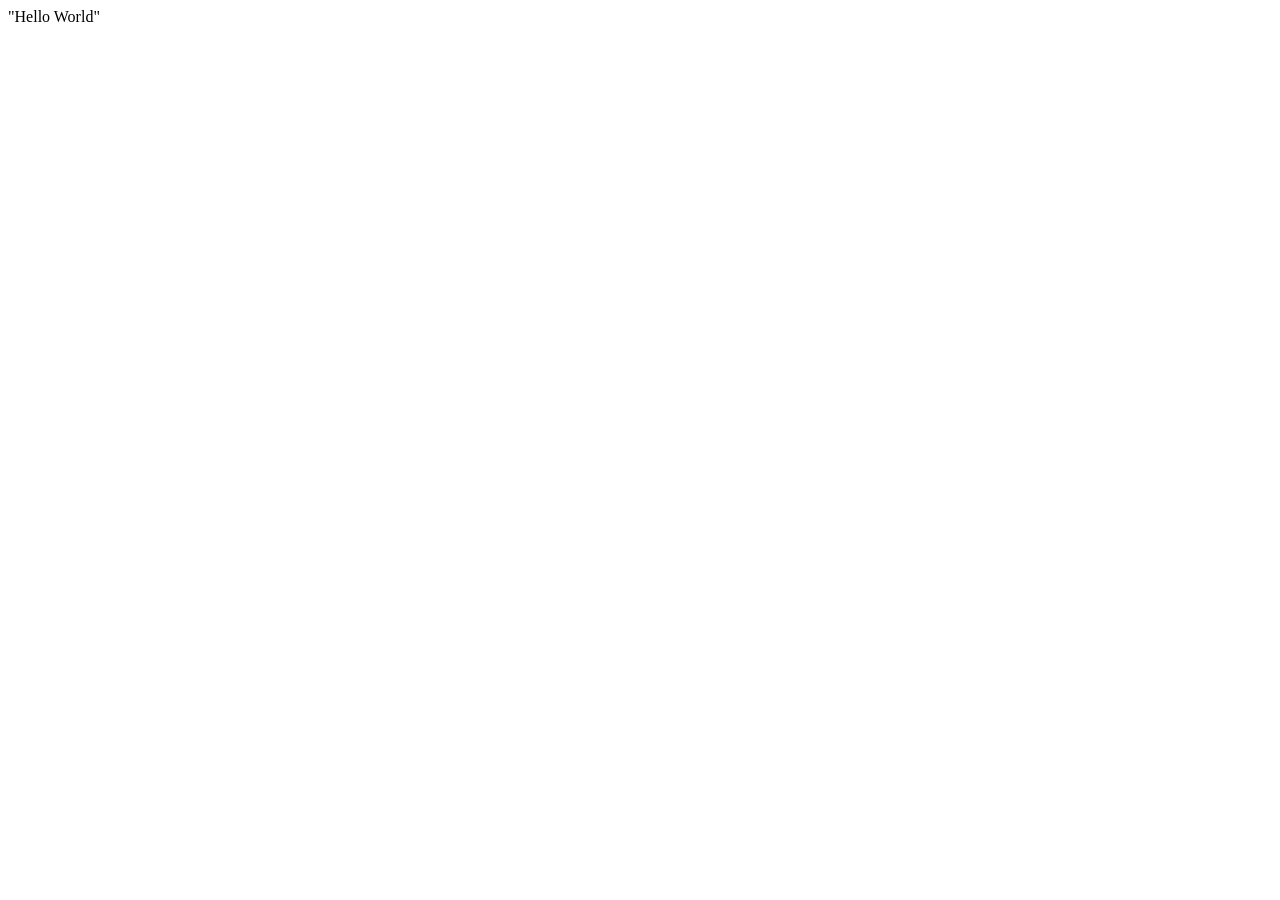
==== firstapp/html/main.html @ 1a078665 "Initial commit" ====
<!DOCTYPE html>
<html lang="en">
<head>
    <meta charset="UTF-8">
    <meta name="viewport" content="width=device-width, initial-scale=1.0">
    <title>Document</title>
</head>
<body>
"Hello World"
</body>
</html>
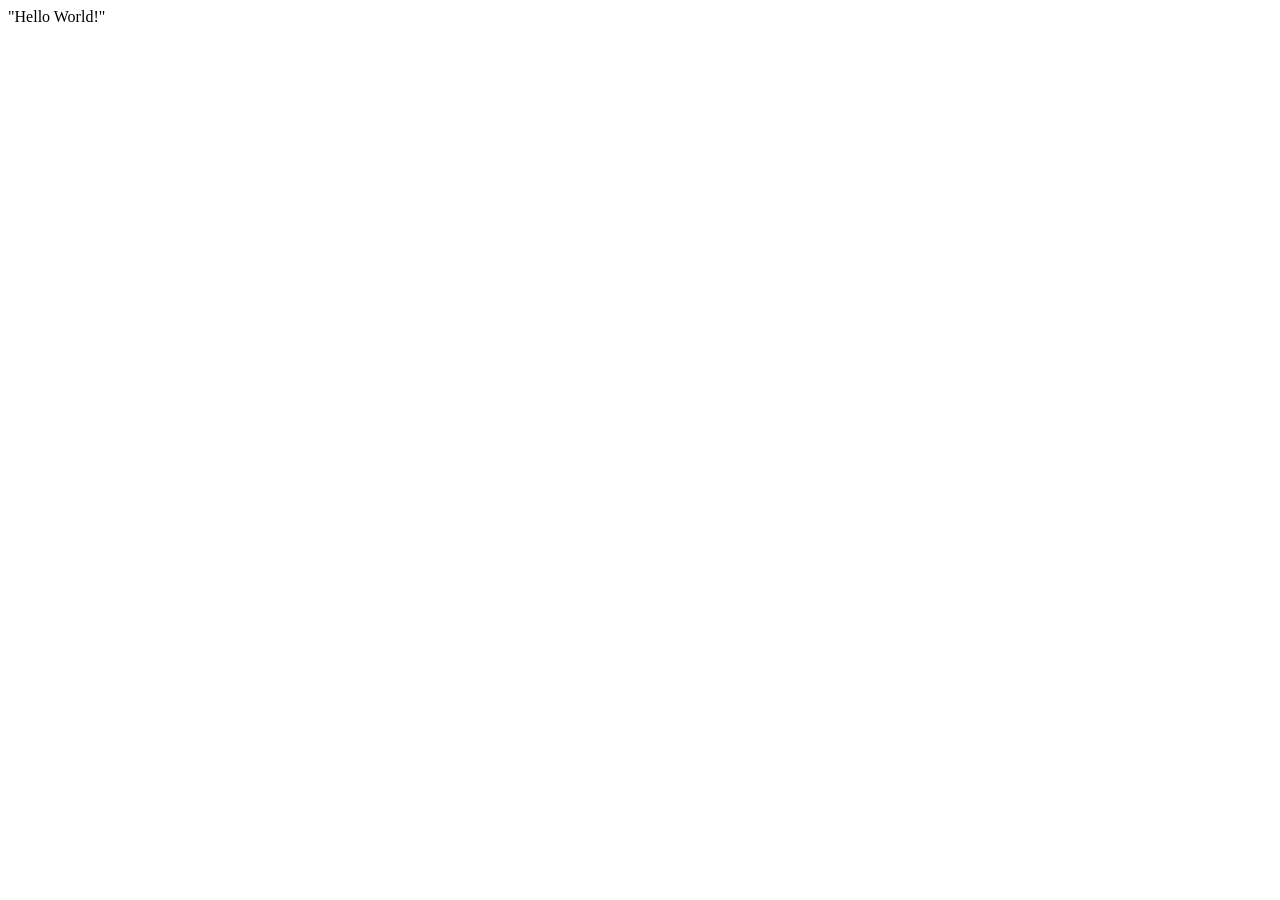
==== commit 57f32b95: "update" ====
--- a/firstapp/html/main.html
+++ b/firstapp/html/main.html
@@ -6,6 +6,6 @@
     <title>Document</title>
 </head>
 <body>
-"Hello World"
+"Hello World!"
 </body>
 </html>
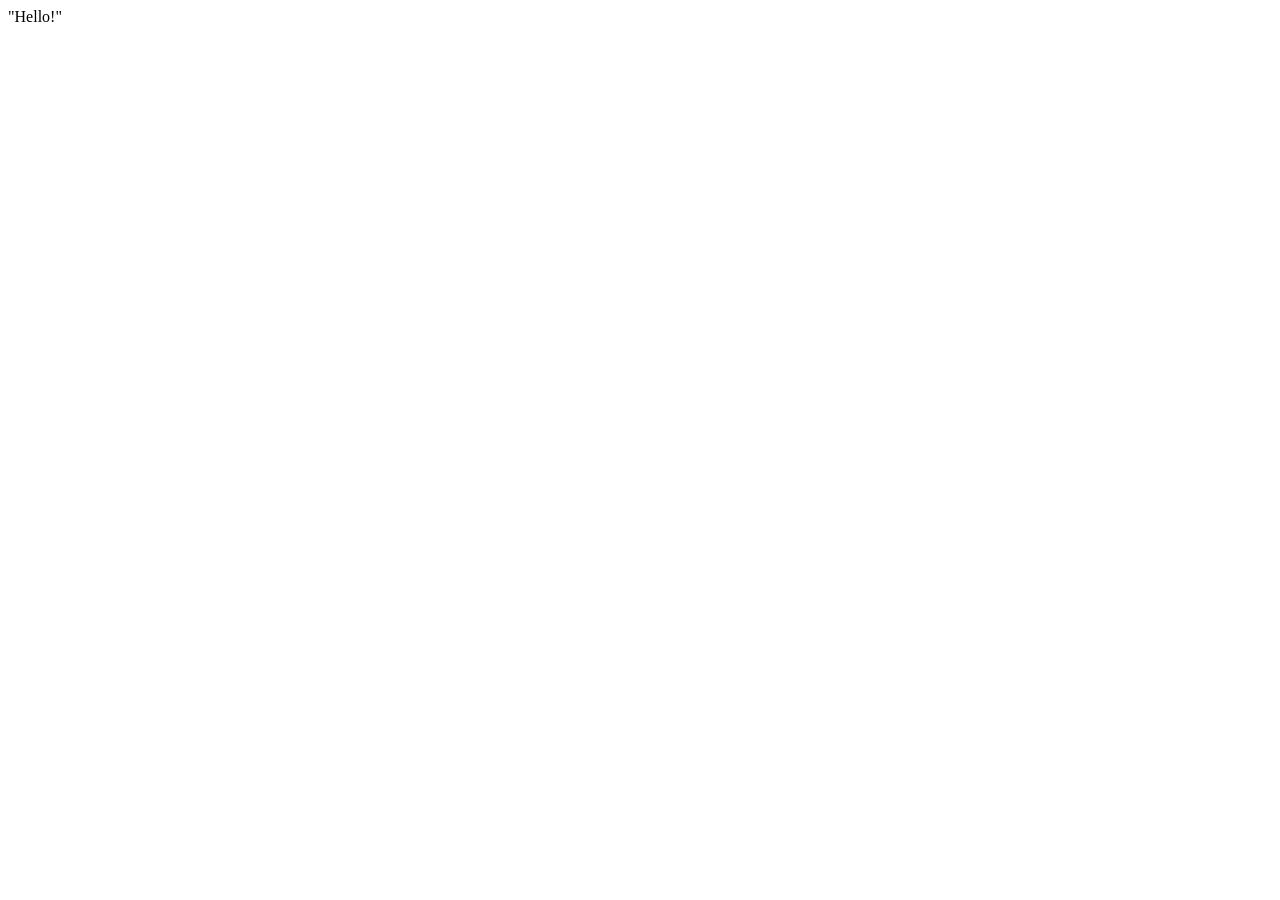
==== commit 129013bf: "Update main.html" ====
--- a/firstapp/html/main.html
+++ b/firstapp/html/main.html
@@ -6,6 +6,6 @@
     <title>Document</title>
 </head>
 <body>
-"Hello World!"
+"Hello!"
 </body>
-</html>+</html>
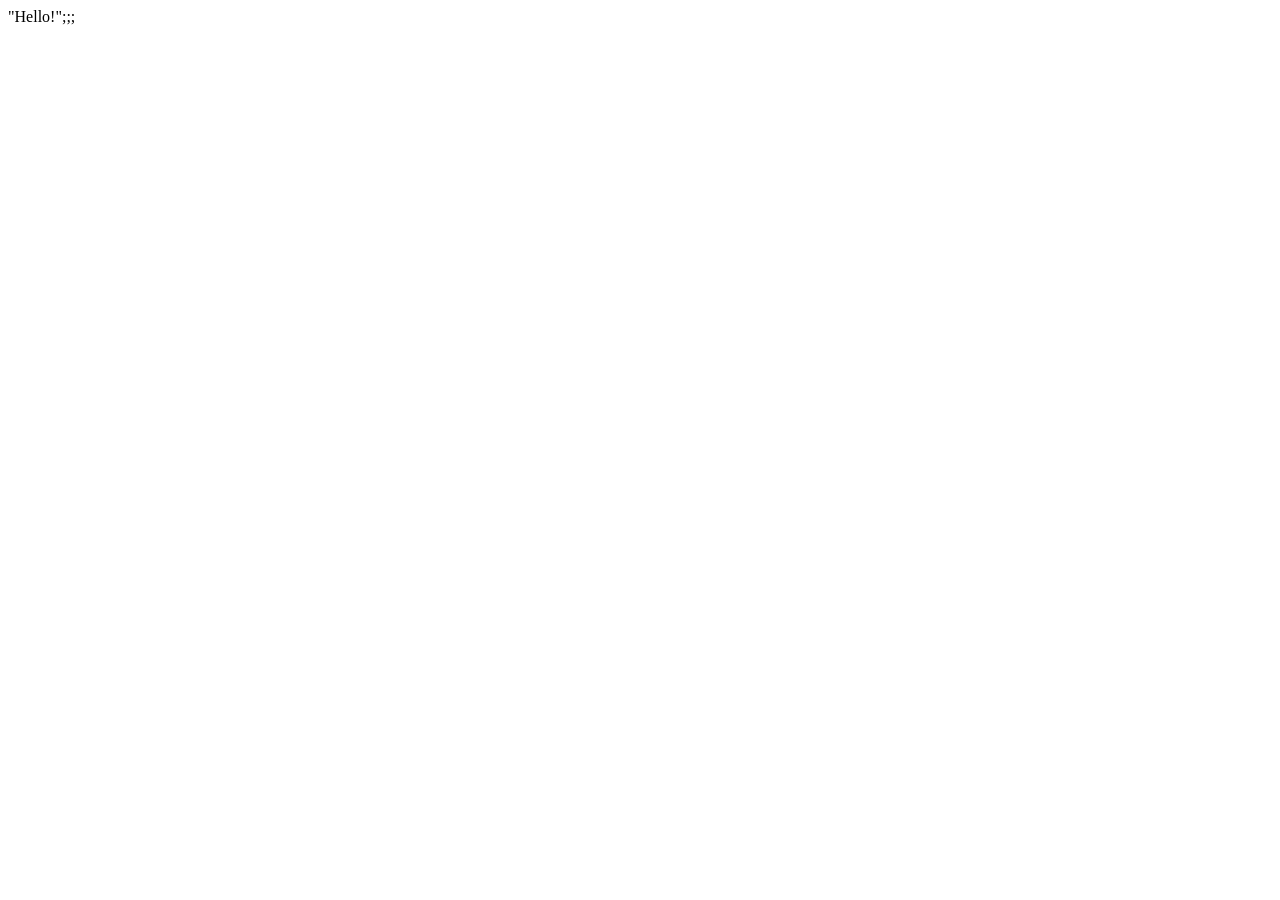
==== commit 75e7fe7d: "Update main.html" ====
--- a/firstapp/html/main.html
+++ b/firstapp/html/main.html
@@ -6,6 +6,6 @@
     <title>Document</title>
 </head>
 <body>
-"Hello!"
+"Hello!";;;
 </body>
 </html>
